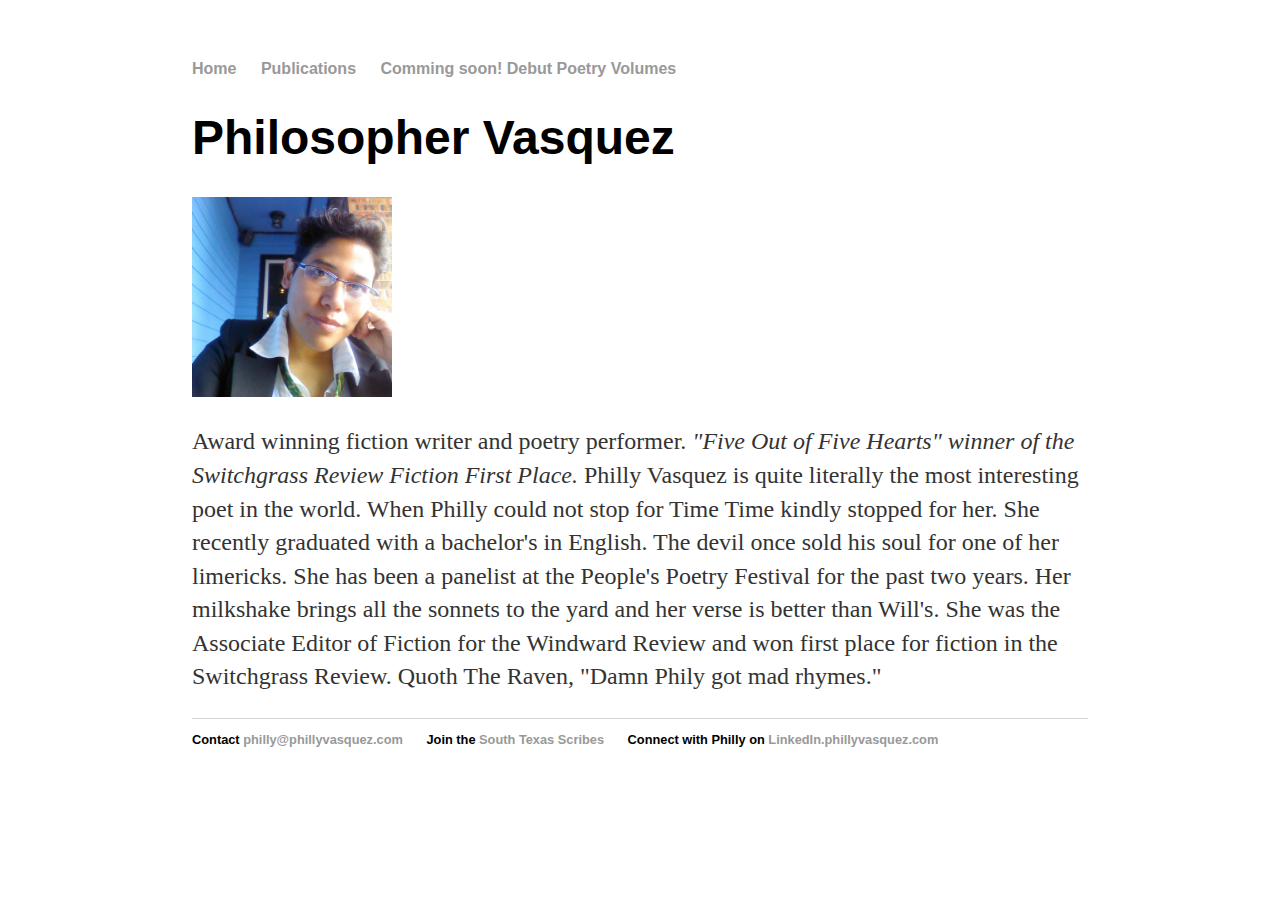
==== index.html @ 6580e938 "Footer and Header" ====
<!DOCTYPE html>
<html lang="en">
	<head>
		<title>Philosopher Vasquez</title>
		<!-- link to main stylesheet -->
		<link rel="stylesheet" type="text/css" href="/css/main.css">
	</head>
	<body>
		<nav>
    		<ul>
        		<li><a href="/">Home</a></li>
        		<li><a href="/publications.html">Publications</a></li>
						<li><a href="/poetryvolumes.html">Comming soon! Debut Poetry Volumes</a></li>
    		</ul>
		</nav>
		<div class="container">
    		<div class="blurb">
        		<h1>Philosopher Vasquez</h1>
						<img src="/Cafe.jpg" width="200" alt="Philly Vasquez">
				<p>Award winning fiction writer and poetry performer. <em>"Five Out of Five Hearts" winner of the Switchgrass Review Fiction First Place.</em>
Philly Vasquez is quite literally the most interesting poet in the world. When Philly could not stop for Time Time kindly stopped for her. She recently graduated with a bachelor's in English. The devil once sold his soul for one of her limericks. She has been a panelist at the People's Poetry Festival for the past two years. Her milkshake brings all the sonnets to the yard and her verse is better than Will's. She was the Associate Editor of Fiction for the Windward Review and won first place for fiction in the Switchgrass Review. Quoth The Raven, "Damn Phily got mad rhymes."
				</p>
    		</div><!-- /.blurb -->
		</div><!-- /.container -->
		<footer>
    		<ul>
					<li>Contact <a href="mailto:philly@phillyvasquez.com">philly@phillyvasquez.com</a></li>
					<li>Join the <a href="https://www.facebook.com/groups/southtexasscribes/" target="_blank">South Texas Scribes</a></li>
					<li>Connect with Philly on <a href="http://linkedin.phillyvasquez.com" target="_blank">LinkedIn.phillyvasquez.com</a></li>
						</li>
			</ul>
		</footer>
	</body>
</html>
---- css/main.css ----
body {
    margin: 60px auto;
    width: 70%;
}
nav ul, footer ul {
    font-family:'Helvetica', 'Arial', 'Sans-Serif';
    padding: 0px;
    list-style: none;
    font-weight: bold;
}
nav ul li, footer ul li {
    display: inline;
    margin-right: 20px;
}
a {
    text-decoration: none;
    color: #999;
}
a:hover {
    text-decoration: underline;
}
h1 {
    font-size: 3em;
    font-family:'Helvetica', 'Arial', 'Sans-Serif';
}
p {
    font-size: 1.5em;
    line-height: 1.4em;
    color: #333;
}
footer {
    border-top: 1px solid #d5d5d5;
    font-size: .8em;
}

ul.posts { 
    margin: 20px auto 40px; 
    font-size: 1.5em;
}

ul.posts li {
    list-style: none;
}
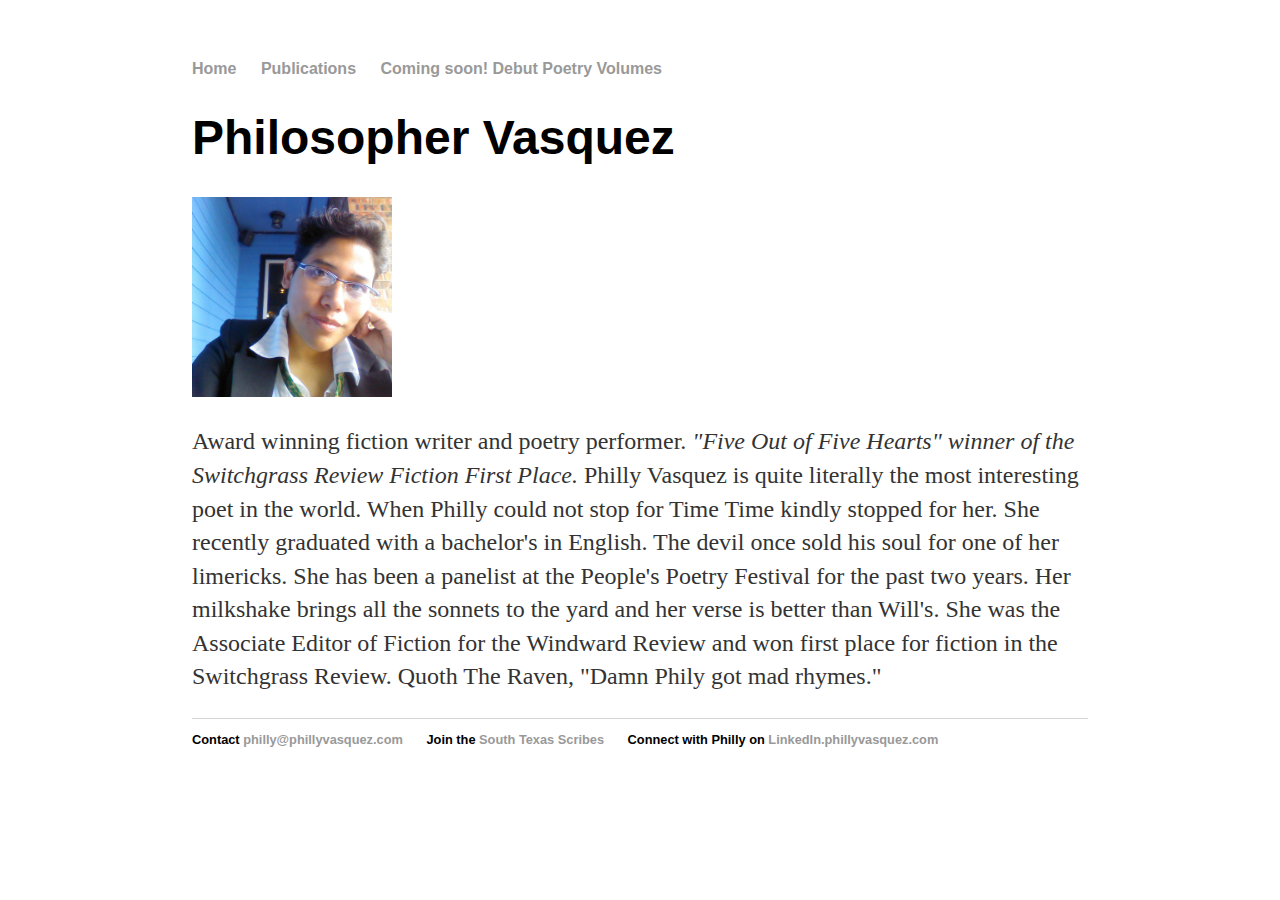
==== commit 7cecd0e7: "coming soon" ====
--- a/index.html
+++ b/index.html
@@ -10,7 +10,7 @@
     		<ul>
         		<li><a href="/">Home</a></li>
         		<li><a href="/publications.html">Publications</a></li>
-						<li><a href="/poetryvolumes.html">Comming soon! Debut Poetry Volumes</a></li>
+						<li><a href="/poetryvolumes.html">Coming soon! Debut Poetry Volumes</a></li>
     		</ul>
 		</nav>
 		<div class="container">
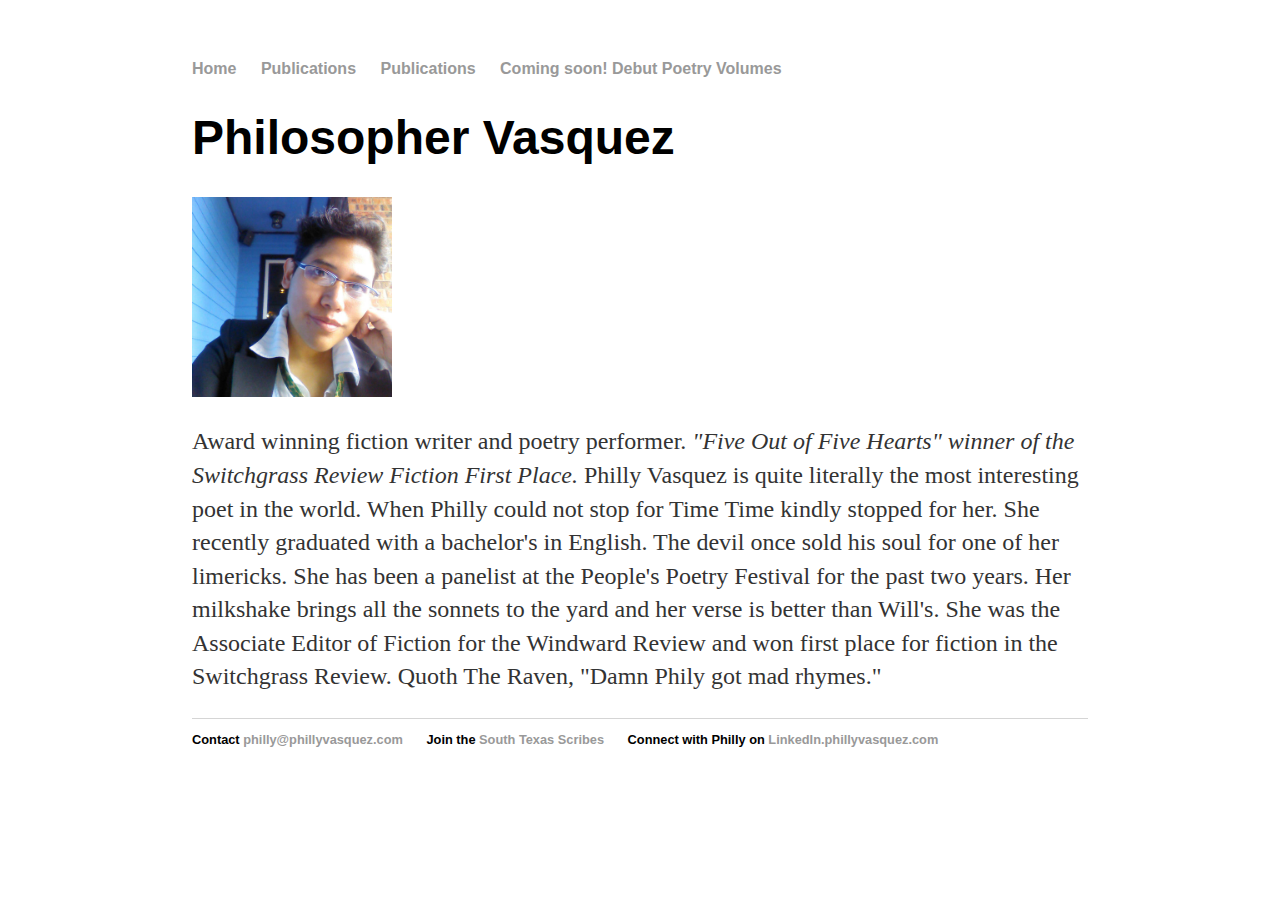
==== commit ac5c3e17: "distant reading do over" ====
--- a/index.html
+++ b/index.html
@@ -10,6 +10,7 @@
     		<ul>
         		<li><a href="/">Home</a></li>
         		<li><a href="/publications.html">Publications</a></li>
+          	<li><a href="/performances.html">Publications</a></li>
 						<li><a href="/poetryvolumes.html">Coming soon! Debut Poetry Volumes</a></li>
     		</ul>
 		</nav>
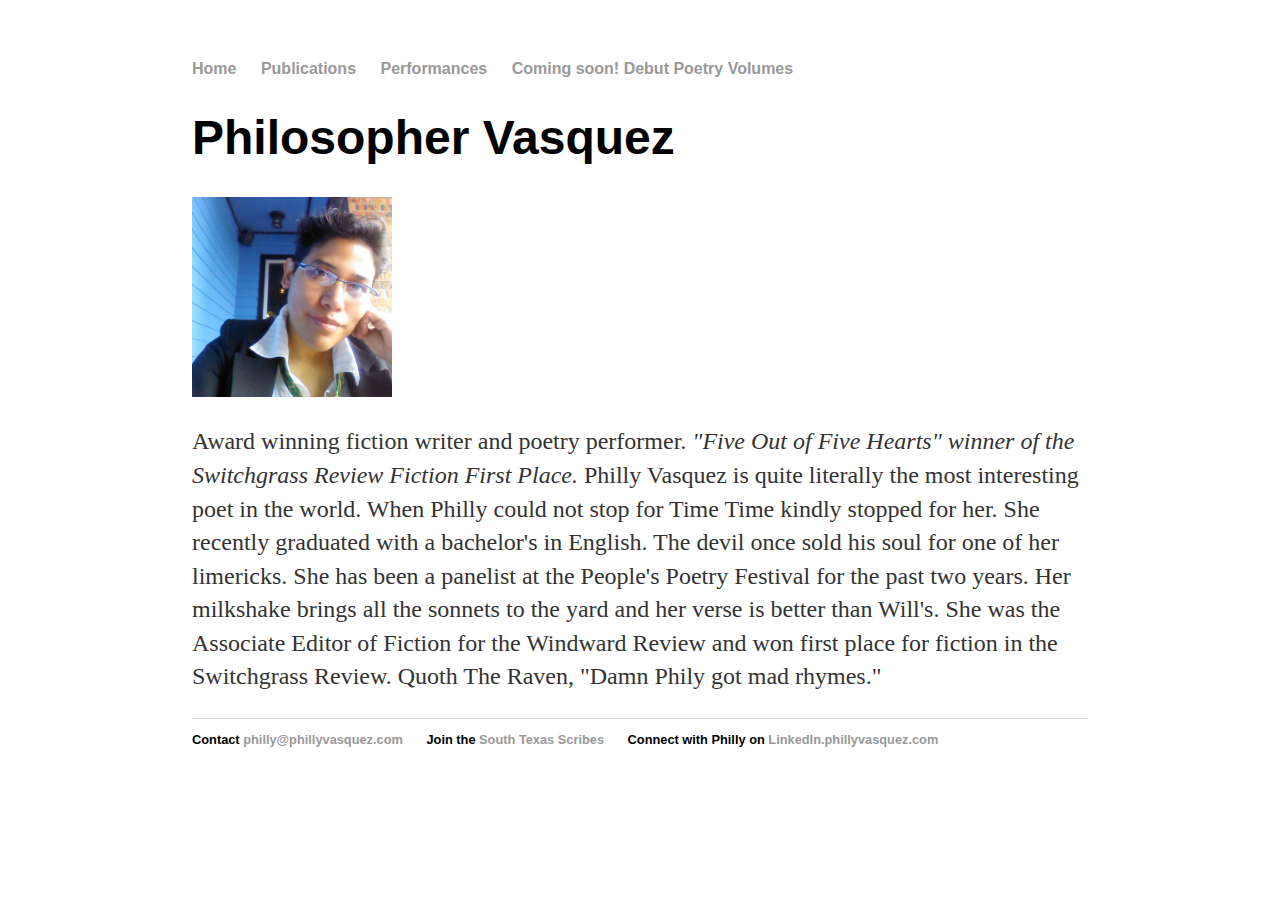
==== commit 7e8304d1: "Performances header" ====
--- a/index.html
+++ b/index.html
@@ -10,7 +10,7 @@
     		<ul>
         		<li><a href="/">Home</a></li>
         		<li><a href="/publications.html">Publications</a></li>
-          	<li><a href="/performances.html">Publications</a></li>
+          	<li><a href="/performances.html">Performances</a></li>
 						<li><a href="/poetryvolumes.html">Coming soon! Debut Poetry Volumes</a></li>
     		</ul>
 		</nav>
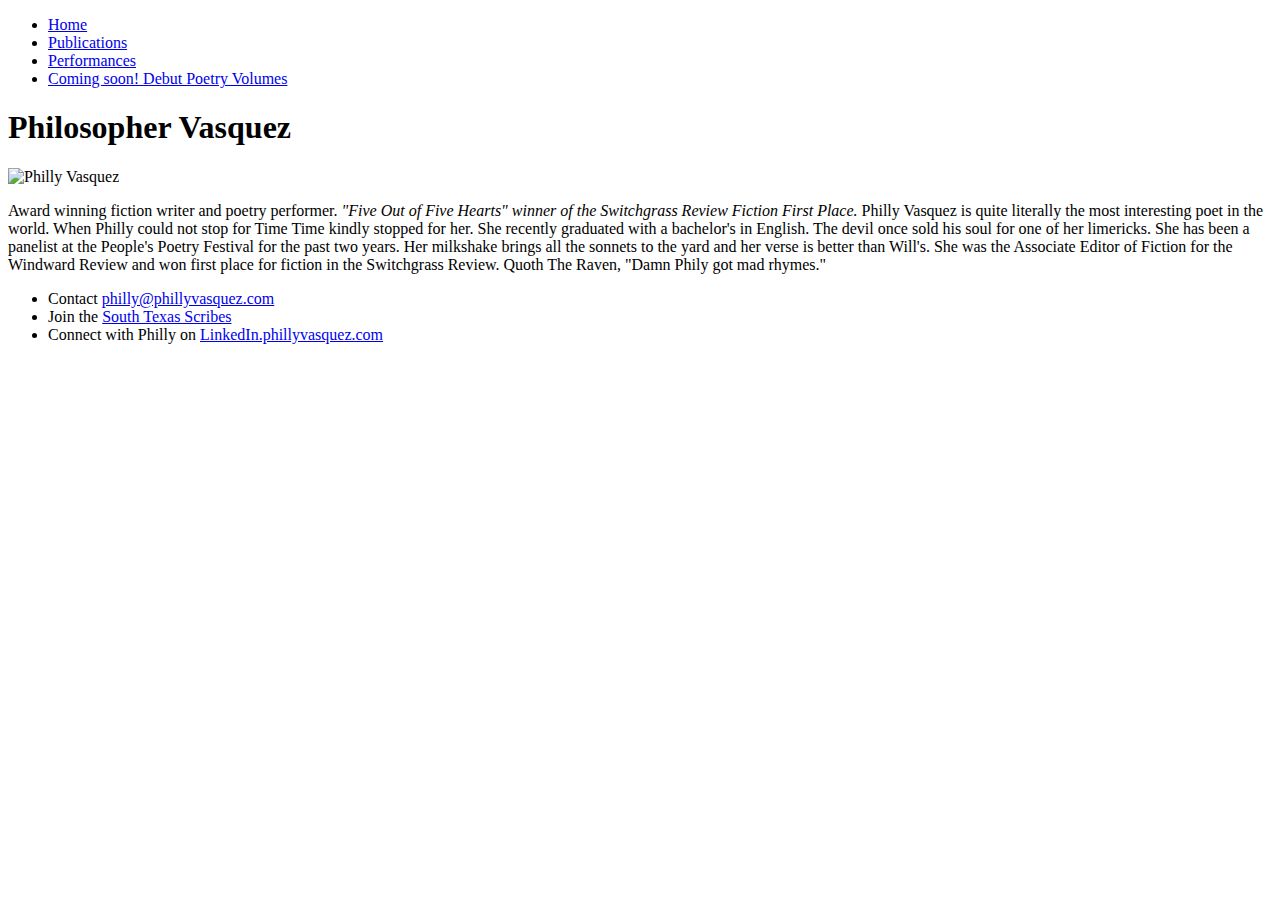
==== commit c0882ffd: "New Style and Content" ====
--- a/index.html
+++ b/index.html
@@ -3,9 +3,10 @@
 	<head>
 		<title>Philosopher Vasquez</title>
 		<!-- link to main stylesheet -->
-		<link rel="stylesheet" type="text/css" href="/css/main.css">
+	<link rel="stylesheet" type="text/css" href="file:///C:/Users/gvasquez2/Documents/GitHub/philosopherwr.github.io/style.css">
 	</head>
 	<body>
+		<header>
 		<nav>
     		<ul>
         		<li><a href="/">Home</a></li>
@@ -14,10 +15,11 @@
 						<li><a href="/poetryvolumes.html">Coming soon! Debut Poetry Volumes</a></li>
     		</ul>
 		</nav>
+	</header>
 		<div class="container">
     		<div class="blurb">
         		<h1>Philosopher Vasquez</h1>
-						<img src="/Cafe.jpg" width="200" alt="Philly Vasquez">
+						<img src="file:///C:/Users/gvasquez2/Documents/GitHub/philosopherwr.github.io//Cafe.jpg" width="200" alt="Philly Vasquez">
 				<p>Award winning fiction writer and poetry performer. <em>"Five Out of Five Hearts" winner of the Switchgrass Review Fiction First Place.</em>
 Philly Vasquez is quite literally the most interesting poet in the world. When Philly could not stop for Time Time kindly stopped for her. She recently graduated with a bachelor's in English. The devil once sold his soul for one of her limericks. She has been a panelist at the People's Poetry Festival for the past two years. Her milkshake brings all the sonnets to the yard and her verse is better than Will's. She was the Associate Editor of Fiction for the Windward Review and won first place for fiction in the Switchgrass Review. Quoth The Raven, "Damn Phily got mad rhymes."
 				</p>
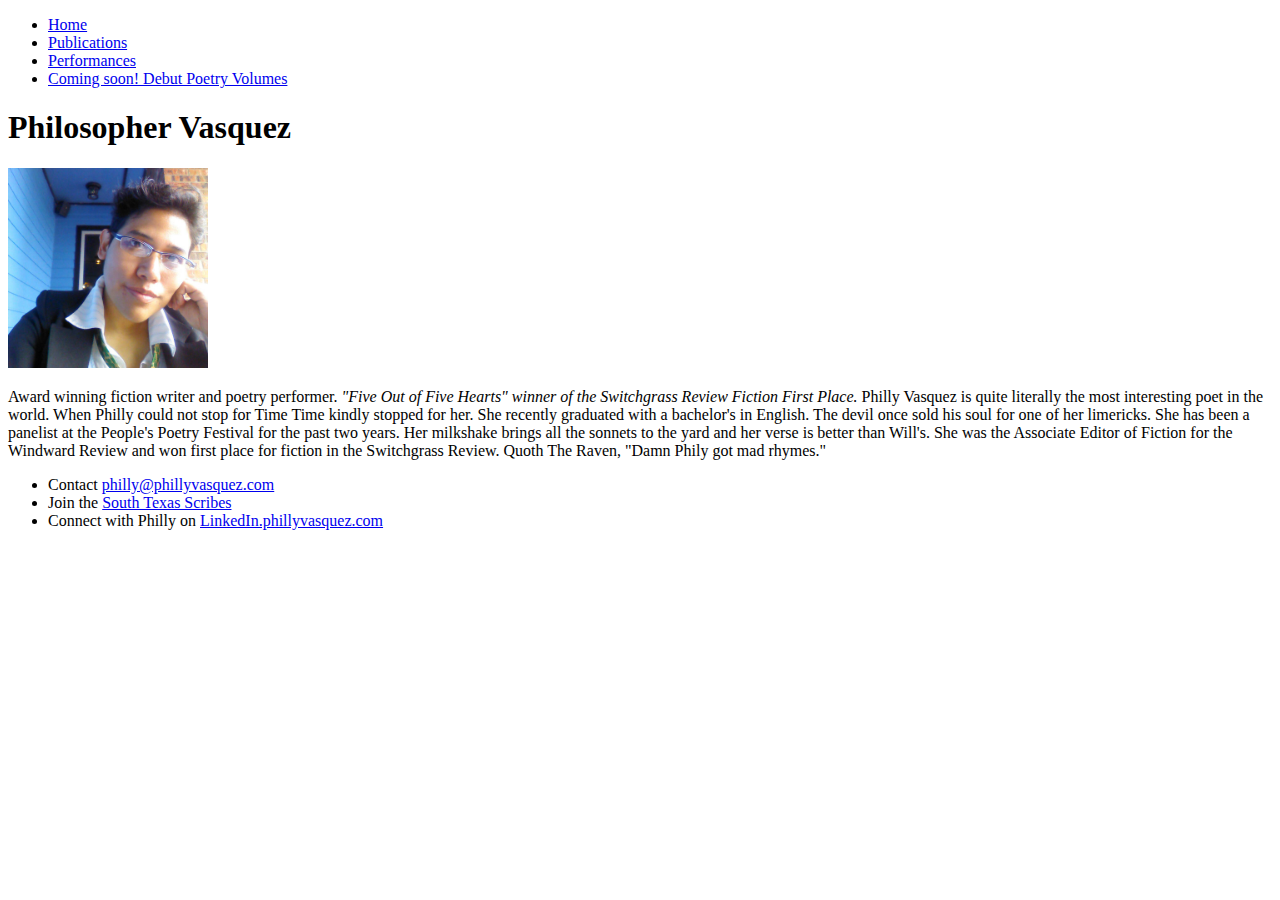
==== commit 2a3cfa01: "relative paths" ====
--- a/index.html
+++ b/index.html
@@ -19,7 +19,7 @@
 		<div class="container">
     		<div class="blurb">
         		<h1>Philosopher Vasquez</h1>
-						<img src="file:///C:/Users/gvasquez2/Documents/GitHub/philosopherwr.github.io//Cafe.jpg" width="200" alt="Philly Vasquez">
+						<img src="/Cafe.jpg" width="200" alt="Philly Vasquez">
 				<p>Award winning fiction writer and poetry performer. <em>"Five Out of Five Hearts" winner of the Switchgrass Review Fiction First Place.</em>
 Philly Vasquez is quite literally the most interesting poet in the world. When Philly could not stop for Time Time kindly stopped for her. She recently graduated with a bachelor's in English. The devil once sold his soul for one of her limericks. She has been a panelist at the People's Poetry Festival for the past two years. Her milkshake brings all the sonnets to the yard and her verse is better than Will's. She was the Associate Editor of Fiction for the Windward Review and won first place for fiction in the Switchgrass Review. Quoth The Raven, "Damn Phily got mad rhymes."
 				</p>
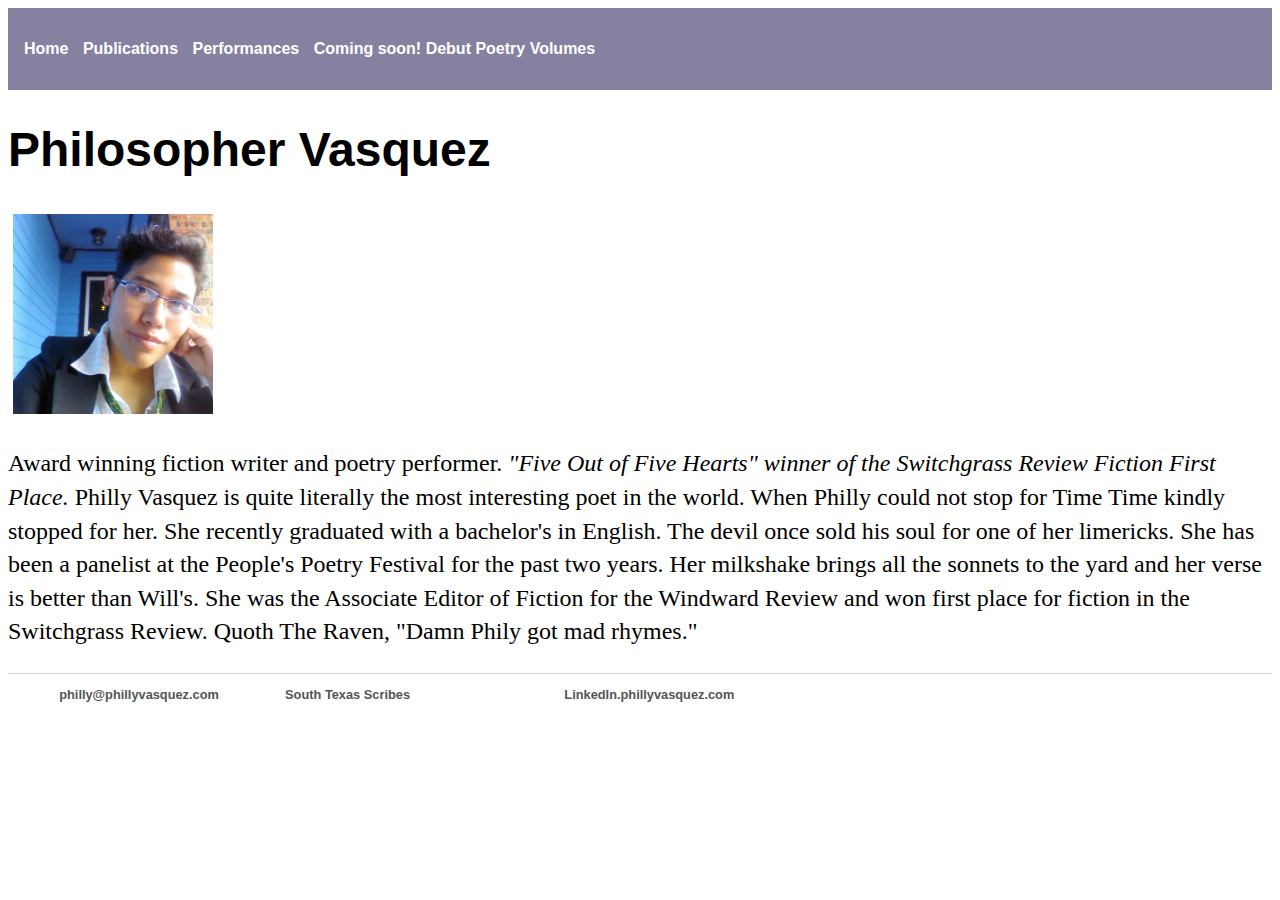
==== commit 3aa1bcdd: "Update index.html" ====
--- a/index.html
+++ b/index.html
@@ -3,7 +3,7 @@
 	<head>
 		<title>Philosopher Vasquez</title>
 		<!-- link to main stylesheet -->
-	<link rel="stylesheet" type="text/css" href="file:///C:/Users/gvasquez2/Documents/GitHub/philosopherwr.github.io/style.css">
+	<link rel="stylesheet" type="text/css" href="/style.css">
 	</head>
 	<body>
 		<header>
--- a/style.css
+++ b/style.css
@@ -0,0 +1,55 @@
+body {
+    margin-left: 5;
+}
+header{
+  padding: 1em;
+  background-color: #8581a0;
+  color: #ffffff;
+}
+header a{
+  text-decoration: none;
+    color: #ffffff;
+}
+nav ul, footer ul {
+    font-family:'Helvetica', 'Arial', 'Sans-Serif';
+    padding: 0px;
+    list-style: none;
+    font-weight: bold;
+}
+nav ul li, footer ul li {
+    display: inline;
+    margin-right: 10px;
+    color: #ffffff;
+}
+a {
+    text-decoration: none;
+    color: #555555;
+}
+a:hover {
+    text-decoration: underline;
+}
+h1 {
+    font-size: 3em;
+    font-family:'Helvetica', 'Arial', 'Sans-Serif';
+}
+p {
+    font-size: 1.5em;
+    line-height: 1.4em;
+    color: #000000;
+}
+img {
+  margin: 5px;
+}
+footer {
+    border-top: 1px solid #d5d5d5;
+    font-size: .8em;
+}
+
+ul.posts {
+    margin: 0px auto 40px;
+    font-size: 1.5em;
+}
+
+ul.posts li {
+    list-style: none;
+}
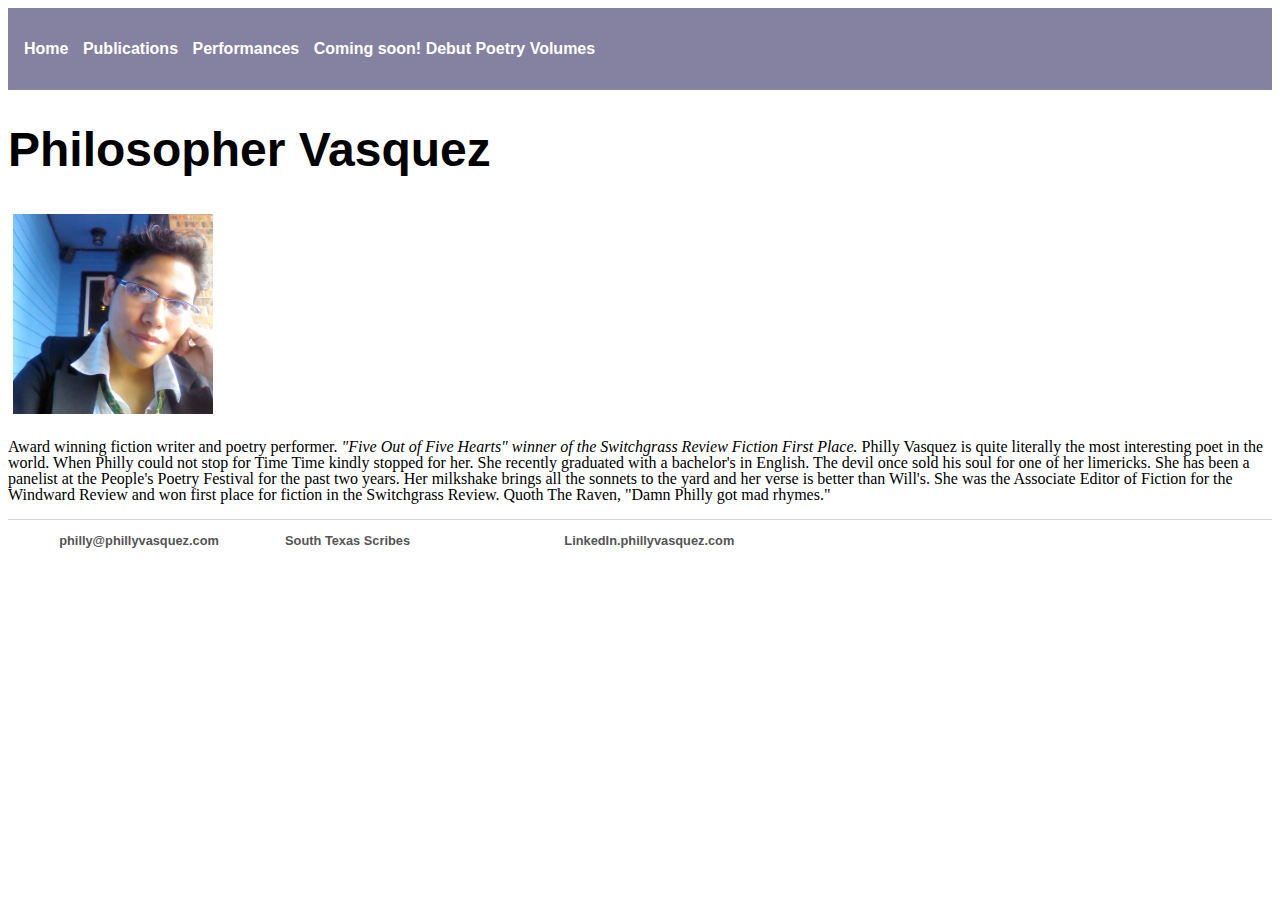
==== commit b93298e3: "typos and font" ====
--- a/index.html
+++ b/index.html
@@ -21,7 +21,7 @@
         		<h1>Philosopher Vasquez</h1>
 						<img src="/Cafe.jpg" width="200" alt="Philly Vasquez">
 				<p>Award winning fiction writer and poetry performer. <em>"Five Out of Five Hearts" winner of the Switchgrass Review Fiction First Place.</em>
-Philly Vasquez is quite literally the most interesting poet in the world. When Philly could not stop for Time Time kindly stopped for her. She recently graduated with a bachelor's in English. The devil once sold his soul for one of her limericks. She has been a panelist at the People's Poetry Festival for the past two years. Her milkshake brings all the sonnets to the yard and her verse is better than Will's. She was the Associate Editor of Fiction for the Windward Review and won first place for fiction in the Switchgrass Review. Quoth The Raven, "Damn Phily got mad rhymes."
+Philly Vasquez is quite literally the most interesting poet in the world. When Philly could not stop for Time Time kindly stopped for her. She recently graduated with a bachelor's in English. The devil once sold his soul for one of her limericks. She has been a panelist at the People's Poetry Festival for the past two years. Her milkshake brings all the sonnets to the yard and her verse is better than Will's. She was the Associate Editor of Fiction for the Windward Review and won first place for fiction in the Switchgrass Review. Quoth The Raven, "Damn Philly got mad rhymes."
 				</p>
     		</div><!-- /.blurb -->
 		</div><!-- /.container -->
--- a/style.css
+++ b/style.css
@@ -33,8 +33,8 @@
     font-family:'Helvetica', 'Arial', 'Sans-Serif';
 }
 p {
-    font-size: 1.5em;
-    line-height: 1.4em;
+    font-size: 1em;
+    line-height: 1em;
     color: #000000;
 }
 img {
